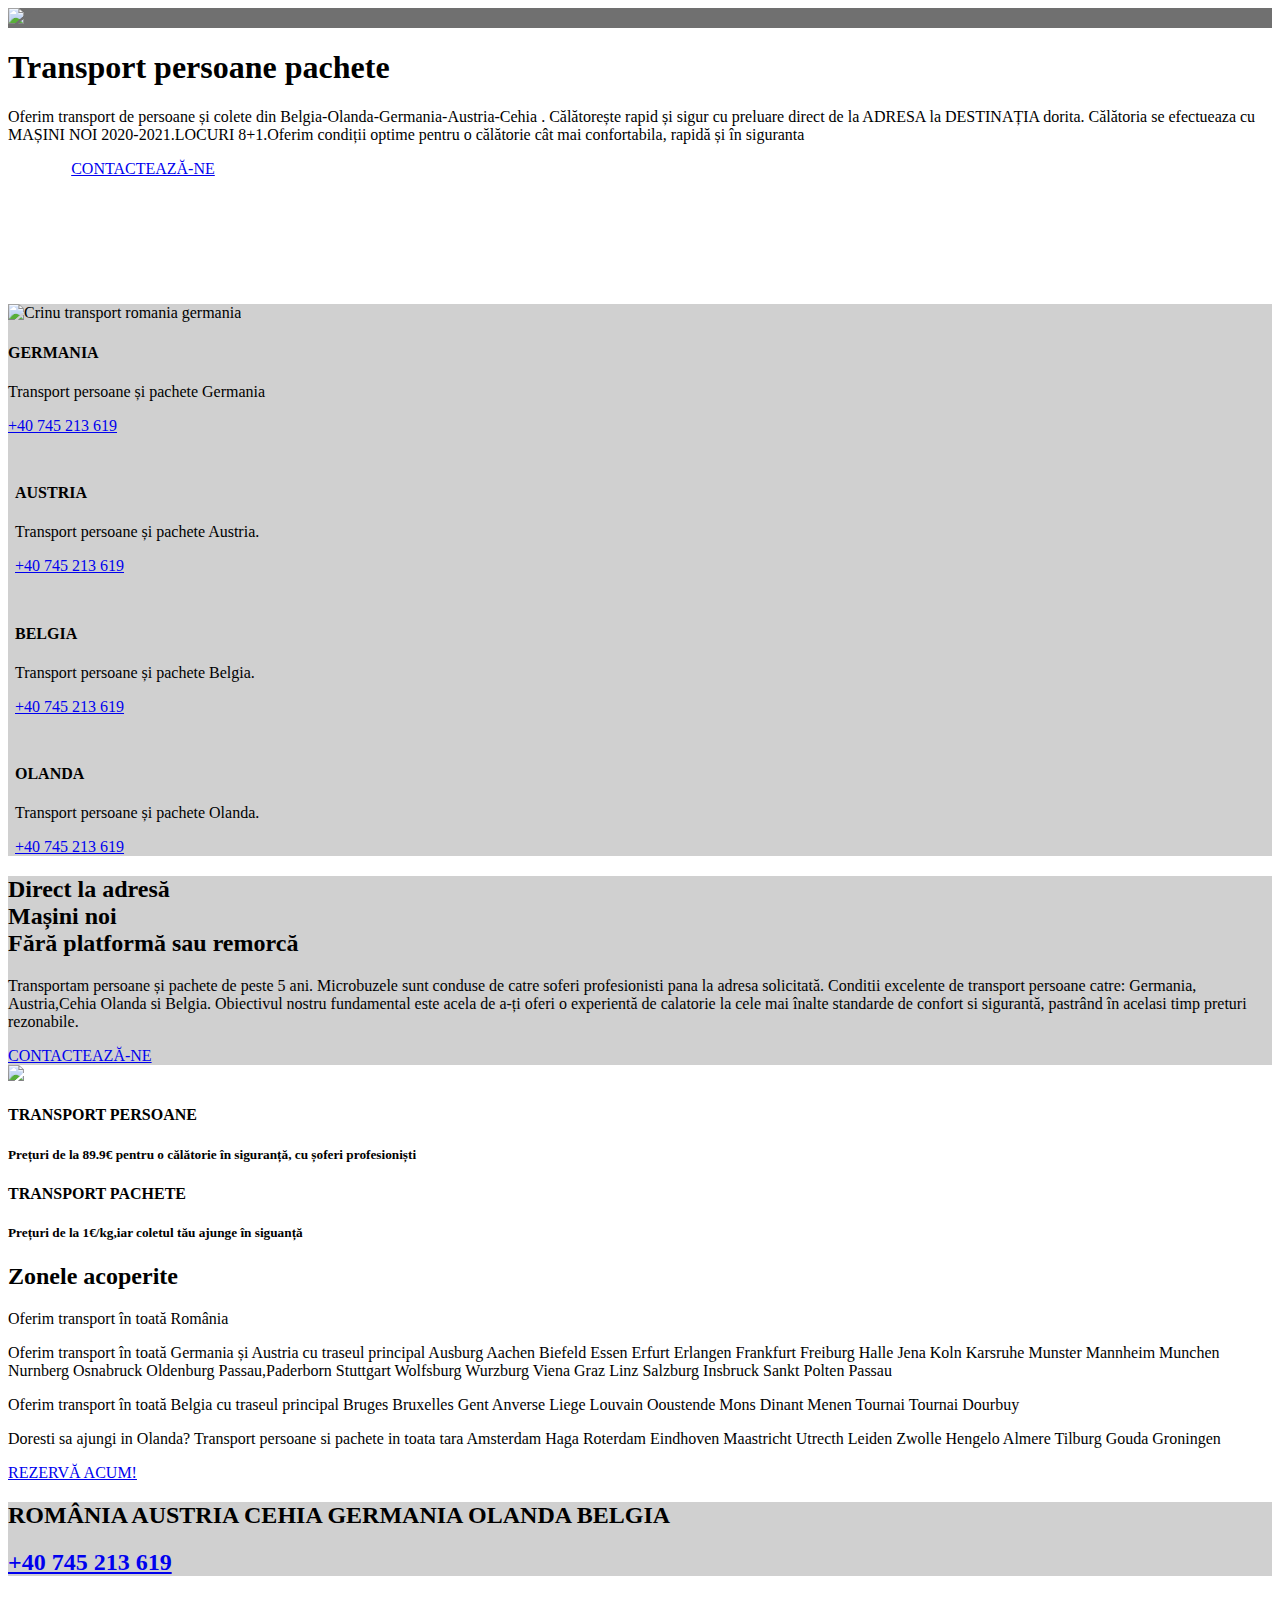
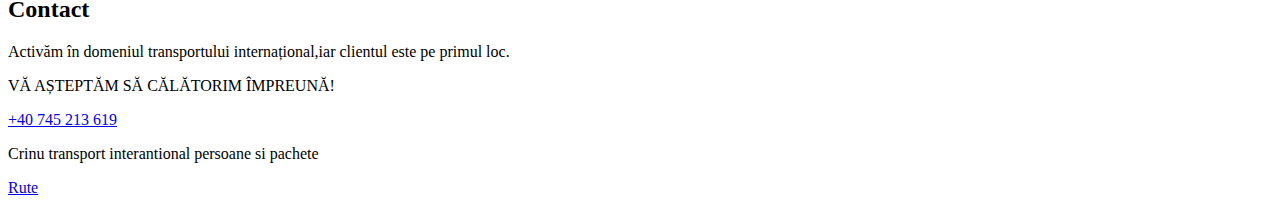
==== index.html @ 1fc1bb01 "COMMIT" ====
<!DOCTYPE html>
<html style="font-size: 16px;">
  <head>
    <meta name="viewport" content="width=device-width, initial-scale=1.0">
    <meta charset="utf-8">
 <!-- SEO Meta Tags -->
    <meta name="description" content="Crinu transport persoane si pachete ">
    <meta name="application-name" content="Crinu transport">
    <meta name="keywords" content="Crinu transport,transport persoane pachete,transport persoane,transport romania germania,transport pachete germania,transport persoane olanda,transport persoane belgia,transport de la adresa la adresa,transport romania olanda,transport romania belgia"> 
    <meta name="creator" content="Crinu transport"

    <!-- OG Meta Tags to improve the way the post looks when you share the page on LinkedIn, Facebook, Google+ -->
	<meta property="og:site_name" content="https://crinutransportpersoane.com/"/> <!-- website name -->
	<meta property="og:site" content="https://crinutransportpersoane.com/" /> <!-- website link -->
	<meta property="og:title" content="Crinu transport persoane si pachete"/> <!-- title shown in the actual shared post -->
	<meta property="og:description" content="Crinu transport persoane si pachete" /> <!-- description shown in the actual shared post -->
	<meta property="og:image" content="" /> <!-- image link, make sure it's jpg -->
	<meta property="og:url" content="https://crinutransportpersoane.com/" /> <!-- where do you want your post to link to -->

    <!-- Website Title -->
    <title>Crinu transport persoane și colete </title>
    <link rel="stylesheet" href="nicepage.css" media="screen">
<link rel="stylesheet" href="Page-2.css" media="screen">
    <script class="u-script" type="text/javascript" src="jquery.js" defer=""></script>
    <script class="u-script" type="text/javascript" src="nicepage.js" defer=""></script>
    <meta name="generator" content="Nicepage 3.11.0, nicepage.com">
    
    <link id="u-theme-google-font" rel="stylesheet" href="https://fonts.googleapis.com/css?family=Roboto:100,100i,300,300i,400,400i,500,500i,700,700i,900,900i|Open+Sans:300,300i,400,400i,600,600i,700,700i,800,800i">
    <link id="u-page-google-font" rel="stylesheet" href="https://fonts.googleapis.com/css?family=Montserrat:100,100i,200,200i,300,300i,400,400i,500,500i,600,600i,700,700i,800,800i,900,900i|Roboto+Condensed:300,300i,400,400i,700,700i"> 
    <script type="application/ld+json">{
		"@context": "http://schema.org",
		"@type": "Organization",
		"name": "",
		"url": "index.html",
		"logo": "images/default-logo.png"
}</script>
    <meta property="og:title" content="Page 2">
    <meta property="og:type" content="website">
    <meta name="theme-color" content="#478ac9">
    <link rel="canonical" href="index.html">
    <meta property="og:url" content="index.html">
  </head>
  <body data-home-page="index.html" data-home-page-title="Page 2" class="u-body">
    <header style="background-color:#707070" class="u-clearfix u-header u-header" id="sec-8a18"><div class="u-clearfix u-sheet u-valign-middle u-sheet-1">
          <img src="images/Logo Crinu transport.png" class="u-logo-image u-logo-image-1">
      </div></header>
    <section id="carousel_1cd7" class="u-carousel u-slide u-block-7fbd-1" data-u-ride="carousel">
        <div heigth="" class="u-active u-align-left u-carousel-item u-clearfix u-image u-shading u-section-1-1">
          <div style="margin-bottom: 10%;" class="u-clearfix u-sheet u-sheet-1">
            <h1  class="u-custom-font u-font-montserrat  u-text-1" data-animation-name="fadeIn" data-animation-duration="1000" data-animation-delay="0" data-animation-direction="">Transport persoane  pachete</h1>
            <p class="u-large-text u-text u-text-variant u-text-2" data-animation-name="fadeIn" data-animation-duration="1000" data-animation-delay="0" data-animation-direction="">Oferim transport de persoane și colete din Belgia-Olanda-Germania-Austria-Cehia
              . Călătorește rapid și sigur cu preluare direct de la ADRESA la DESTINAȚIA dorita.
              Călătoria se efectueaza cu MAȘINI NOI 2020-2021.LOCURI 8+1.Oferim condiții optime pentru o călătorie cât mai confortabila, rapidă și în siguranta </p>
              <a style="margin-left: 5%;" href="href=tel:+40745213619" class="u-btn u-button-style u-white u-btn-2">CONTACTEAZĂ-NE </a>
          </div>
        </div>
    </section>
    <section style="background-color:	#D0D0D0;" class="u-clearfix u-grey-5 u-section-2" id="sec-35d9">
      <div class="u-expanded-width u-palette-3-base u-shape u-shape-rectangle u-shape-1"></div>
      <div class="u-list u-repeater u-list-1">
        <div class="u-align-center u-container-style u-grey-60 u-list-item u-repeater-item u-list-item-1">
          <div style="margin-top:10px;" class="u-container-layout u-similar-container u-container-layout-1">
            <img src="images/Crinu transport germania.png" alt="Crinu transport romania germania" class="u-expanded-width u-image u-image-default u-image-1" data-image-width="626" data-image-height="417">
            <h4 class="u-text u-text-1">GERMANIA</h4>
            <p class="u-text u-text-2">Transport persoane și pachete Germania</p>
            <a href="tel:+40745213619" class="u-active-none u-border-2 u-border-active-grey-15 u-border-hover-grey-15 u-border-white u-btn u-btn-rectangle u-button-style u-hover-none u-none u-text-body-alt-color u-text-hover-grey-25 u-btn-1">+40 745 213 619</a>
          </div>
        </div>
        <div style="margin-left:7px;margin-top:10px;" class="u-align-center u-container-style u-custom-background u-grey-70 u-list-item u-repeater-item u-video-cover">
          <div class="u-container-layout u-similar-container u-container-layout-2">
            <img src="images/Crinu transport austria.jpg" alt="" class="u-expanded-width u-image u-image-default u-image-2" data-image-width="1980" data-image-height="1320">
            <h4 class="u-text u-text-3">AUSTRIA</h4>
            <p class="u-text u-text-4">Transport persoane și pachete Austria.</p>
            <a href="tel:+40745213619" class="u-active-none u-border-2 u-border-active-grey-15 u-border-hover-grey-15 u-border-white u-btn u-btn-rectangle u-button-style u-hover-none u-none u-text-body-alt-color u-text-hover-grey-25 u-btn-1">+40 745 213 619</a>
          </div>
        </div>
        <div style="margin-left:7px;margin-top:10px;" class="u-align-center u-container-style u-custom-background u-grey-75 u-list-item u-repeater-item u-video-cover">
          <div class="u-container-layout u-similar-container u-container-layout-3">
            <img src="images/Crinu transport Belgia.png" alt="" class="u-expanded-width u-image u-image-default u-image-3" data-image-width="800" data-image-height="931">
            <h4 class="u-text u-text-5">BELGIA</h4>
            <p class="u-text u-text-6">Transport persoane și pachete Belgia.</p>
            <a href="tel:+40745213619" class="u-active-none u-border-2 u-border-active-grey-15 u-border-hover-grey-15 u-border-white u-btn u-btn-rectangle u-button-style u-hover-none u-none u-text-body-alt-color u-text-hover-grey-25 u-btn-1">+40 745 213 619</a>
          </div>
        </div>
        <div style="margin-left:7px;margin-top:10px;"  class="u-align-center u-container-style u-custom-background u-grey-80 u-list-item u-repeater-item u-video-cover">
          <div class="u-container-layout u-similar-container u-container-layout-4">
            <img src="images/Crinu transport olanda.webp" alt="" class="u-expanded-width u-image u-image-default u-image-4" data-image-width="626" data-image-height="417">
            <h4 class="u-text u-text-7">OLANDA</h4>
            <p class="u-text u-text-8">Transport persoane și pachete Olanda.</p>
            <a href="tel:+40745213619" class="u-active-none u-border-2 u-border-active-grey-15 u-border-hover-grey-15 u-border-white u-btn u-btn-rectangle u-button-style u-hover-none u-none u-text-body-alt-color u-text-hover-grey-25 u-btn-1">+40 745 213 619</a>
          </div>
        </div>
      </div>
     
    </section>
    <section style="background-color:	#D0D0D0;" class="u-clearfix u-section-5" id="carousel_90e3">
      <div class="u-clearfix u-sheet u-valign-middle u-sheet-1">
        <div class="u-clearfix u-expanded-width u-layout-wrap u-layout-wrap-1">
          <div class="u-layout">
            <div class="u-layout-row">
              <div class="u-align-left u-container-style u-image u-layout-cell u-size-30 u-image-1" data-image-width="1980" data-image-height="1320">
               
              </div>
              <div class="u-container-style u-layout-cell u-size-30 u-layout-cell-2">
                <div class="u-container-layout u-container-layout-2">
                  <div class="u-align-left u-container-style u-expanded-width-sm u-expanded-width-xs u-group u-palette-3-base u-group-1">
                    <div class="u-container-layout u-valign-middle u-container-layout-3">
                      <h2 class="u-text u-text-2">Direct la adresă<br>Mașini noi<br>Fără platformă sau remorcă
                      </h2>
                    </div>
                  </div>
                  <p class="u-text u-text-3">Transportam persoane și pachete de peste 5 ani. Microbuzele sunt conduse de catre soferi profesionisti pana la adresa solicitată.
                    Conditii excelente de transport persoane catre: Germania, Austria,Cehia Olanda si Belgia. Obiectivul nostru fundamental este acela de a-ți oferi o experientă de calatorie la cele mai înalte standarde de confort si sigurantă, pastrând în acelasi timp preturi rezonabile.</p>
                    <a  href="href=tel:+40745213619" class="u-btn u-button-style u-white u-btn-2">CONTACTEAZĂ-NE </a>
                </div>
              </div>
            </div>
          </div>
        </div>
      </div>
    </section>
    <section class="u-clearfix u-grey-90 u-section-6" id="carousel_5a9f">
      <div class="u-expanded-width u-palette-3-base u-shape u-shape-rectangle u-shape-1"></div>
      <img class="u-image u-image-1" src="images/Crinu-transport-persoane.jpg" data-image-width="1200" data-image-height="800">
      <div class="u-list u-repeater u-list-1">
        <div class="u-container-style u-list-item u-repeater-item u-white u-list-item-1">
          <div class="u-container-layout u-similar-container u-valign-middle u-container-layout-1">
            <h4 style="font-weight: bold;" class="u-text u-text-1">TRANSPORT PERSOANE</h4>
            <h5 class="u-text u-text-2"> Prețuri de la 89.9€ pentru o călătorie în siguranță, cu șoferi profesioniști
            </h5>
          </div>
        </div>
        <div class="u-container-style u-list-item u-repeater-item u-white u-list-item-2">
          <div class="u-container-layout u-similar-container u-valign-middle u-container-layout-2">
            <h4 style="font-weight: bold;" class="u-text u-text-3">TRANSPORT PACHETE</h4>
            <h5 class="u-text u-text-4">Prețuri de la 1€/kg,iar coletul tău ajunge în siguanță</h5>
          </div>
        </div>
      </div>
    </section>
    <section class="u-clearfix u-image u-shading u-section-4" id="carousel_4bb1" data-image-width="1980" data-image-height="901">
      <div class="u-clearfix u-sheet u-valign-middle u-sheet-1">
        <div class="u-clearfix u-expanded-width u-layout-wrap u-layout-wrap-1">
          <div class="u-gutter-0 u-layout">
            <div class="u-layout-row">
              <div class="u-align-left u-container-style u-layout-cell u-size-30-lg u-size-30-xl u-size-31-md u-size-31-sm u-size-31-xs u-layout-cell-1">
                <div class="u-container-layout u-container-layout-1">
                  <h2 class="u-text u-text-1">Zonele acoperite
                  </h2>
                </div>
              </div>
              <div class="u-container-style u-layout-cell u-size-29-md u-size-29-sm u-size-29-xs u-size-30-lg u-size-30-xl u-layout-cell-2">
                <div class="u-container-layout u-container-layout-2">
                  <p class="u-text u-text-2">Oferim transport în toată România</p>
                  <p></p>
                  <p class="u-text u-text-2">Oferim transport în toată Germania și Austria cu traseul principal Ausburg
                    Aachen
                    Biefeld
                    Essen
                    Erfurt
                    Erlangen
                    Frankfurt
                    Freiburg
                    Halle
                    Jena
                    Koln
                    Karsruhe
                    Munster
                    Mannheim
                    Munchen
                    Nurnberg
                    Osnabruck
                    Oldenburg
                    Passau,Paderborn
                    Stuttgart
                    Wolfsburg
                    Wurzburg
                    Viena
                    Graz
                    Linz
                    Salzburg
                    Insbruck
                    Sankt Polten
                    Passau</p>
                  </p>
                  <p></p>
                  <p class="u-text u-text-2">
                    
                    Oferim transport în toată Belgia cu traseul principal Bruges
                    Bruxelles
                    Gent
                    Anverse
                    Liege
                    Louvain
                    Ooustende
                    Mons
                    Dinant
                    Menen
                    Tournai
                    Tournai
                    Dourbuy</p>
                    <p></p>
                    <p class="u-text u-text-2">  
                      Doresti sa ajungi in Olanda? Transport persoane si pachete in toata tara Amsterdam
                      Haga
                      Roterdam
                      Eindhoven
                      Maastricht
                      Utrecth
                      Leiden
                      Zwolle
                      Hengelo
                      Almere
                      Tilburg
                      Gouda
                      Groningen</p>
                  <a href="href=tel:+40745213619" class="u-btn u-button-style u-white u-btn-2">REZERVĂ ACUM!</a>
                </div>
              </div>
            </div>
          </div>
        </div>
      </div>
    </section>
    <section style="background-color:	#D0D0D0;" class="u-clearfix u-section-7" id="sec-4b32">
      <div class="u-clearfix u-sheet u-valign-middle u-sheet-1">
        <div class="u-clearfix u-expanded-width u-gutter-20 u-layout-wrap u-layout-wrap-1">
          <div class="u-layout">
            <div class="u-layout-row">
              <div class="u-size-36 u-size-60-md">
                <div class="u-layout-col">
                  <div class="u-size-20">
                    <div class="u-layout-row">
                      <div class="u-align-right u-container-style u-layout-cell u-size-30 u-layout-cell-2">
                        <div class="u-container-layout u-valign-middle u-container-layout-2">
                          <h2 class="u-text u-text-2">ROMÂNIA AUSTRIA CEHIA GERMANIA OLANDA BELGIA<h2>
                          <a href="href=tel:+40745213619" class="u-active-palette-3-base u-align-right u-black u-btn u-btn-rectangle u-button-style u-custom-font u-font-roboto-condensed u-hover-palette-3-base u-radius-0 u-text-active-white u-text-hover-white u-text-palette-5-light-2 u-btn-1">+40 745 213 619</a>
                        </div>
                      </div>
                    </div>
                  </div>
  
                </div>
              </div>
              <div class="u-size-24 u-size-60-md">
                <div class="u-layout-col">
                  <div class="u-container-style u-layout-cell u-shape-rectangle u-size-60 u-layout-cell-4">
                    <div class="u-container-layout u-valign-middle-md u-valign-middle-sm u-container-layout-4">
                      <div class="u-absolute-hcenter-lg u-expanded-height-lg u-palette-3-base u-shape u-shape-rectangle u-shape-1"></div>
                      <div class="u-expanded-width u-image u-image-circle u-image-3" data-image-width="626" data-image-height="626"></div>
                    </div>
                  </div>
                </div>
              </div>
            </div>
          </div>
        </div>
      </div>
    </section>
    <section class="u-clearfix u-image u-shading u-section-8" id="carousel_87fe" data-image-width="1980" data-image-height="1320">
      <div class="u-clearfix u-sheet u-valign-middle u-sheet-1">
        <div class="u-clearfix u-expanded-width u-gutter-0 u-layout-wrap u-layout-wrap-1">
          <div class="u-layout">
            <div class="u-layout-row">
              <div class="u-container-style u-layout-cell u-left-cell u-size-30 u-layout-cell-1">
                <div class="u-container-layout u-valign-middle u-container-layout-1">
                  <h2 class="u-text u-text-body-alt-color u-text-1">Contact</h2>
                  <p class="u-custom-font u-heading-font u-text u-text-body-alt-color u-text-2">Activăm în domeniul transportului internațional,iar clientul este pe primul loc.
                    
                   </p>
                  </p>
                  <p class="u-custom-font u-heading-font u-text u-text-body-alt-color u-text-2">
                  VĂ AȘTEPTĂM SĂ CĂLĂTORIM ÎMPREUNĂ!</p>
                  </p>
                  <a href="href=tel:+40745213619" class="u-border-2 u-border-white u-btn u-btn-rectangle u-button-style u-none u-btn-2" target="_blank">+40 745 213 619</a>
                </div>
              </div>
            </div>
          </div>
        </div>
      </div>
    </section>
    
    
    <footer class="u-align-center u-clearfix u-footer u-grey-80 u-footer" id="sec-cd0f"><div class="u-clearfix u-sheet u-sheet-1">
        <p class="u-small-text u-text u-text-variant u-text-1">Crinu transport interantional persoane si pachete</p>
        <p class="u-small-text u-text u-text-variant u-text-1"><a href="rute.html">Rute</a></p>
      </div></footer>
  </body>
        <!-- GetButton.io widget -->
<script type="text/javascript">
    (function () {
        var options = {
            facebook: "101837268007174", // Facebook page ID
            call_to_action: "Rezervă!", // Call to action
            position: "right", // Position may be 'right' or 'left'
        };
        var proto = document.location.protocol, host = "getbutton.io", url = proto + "//static." + host;
        var s = document.createElement('script'); s.type = 'text/javascript'; s.async = true; s.src = url + '/widget-send-button/js/init.js';
        s.onload = function () { WhWidgetSendButton.init(host, proto, options); };
        var x = document.getElementsByTagName('script')[0]; x.parentNode.insertBefore(s, x);
    })();
</script>
<!-- GetButton.io widget -->
<script type="text/javascript">
    (function () {
        var options = {
            whatsapp: "+40745213619", // WhatsApp number
            call_to_action: "Mesaj!", // Call to action
            position: "left", // Position may be 'right' or 'left'
        };
        var proto = document.location.protocol, host = "getbutton.io", url = proto + "//static." + host;
        var s = document.createElement('script'); s.type = 'text/javascript'; s.async = true; s.src = url + '/widget-send-button/js/init.js';
        s.onload = function () { WhWidgetSendButton.init(host, proto, options); };
        var x = document.getElementsByTagName('script')[0]; x.parentNode.insertBefore(s, x);
    })();
</script>
<!-- /GetButton.io widget -->
<!-- /GetButton.io widget -->
</html>
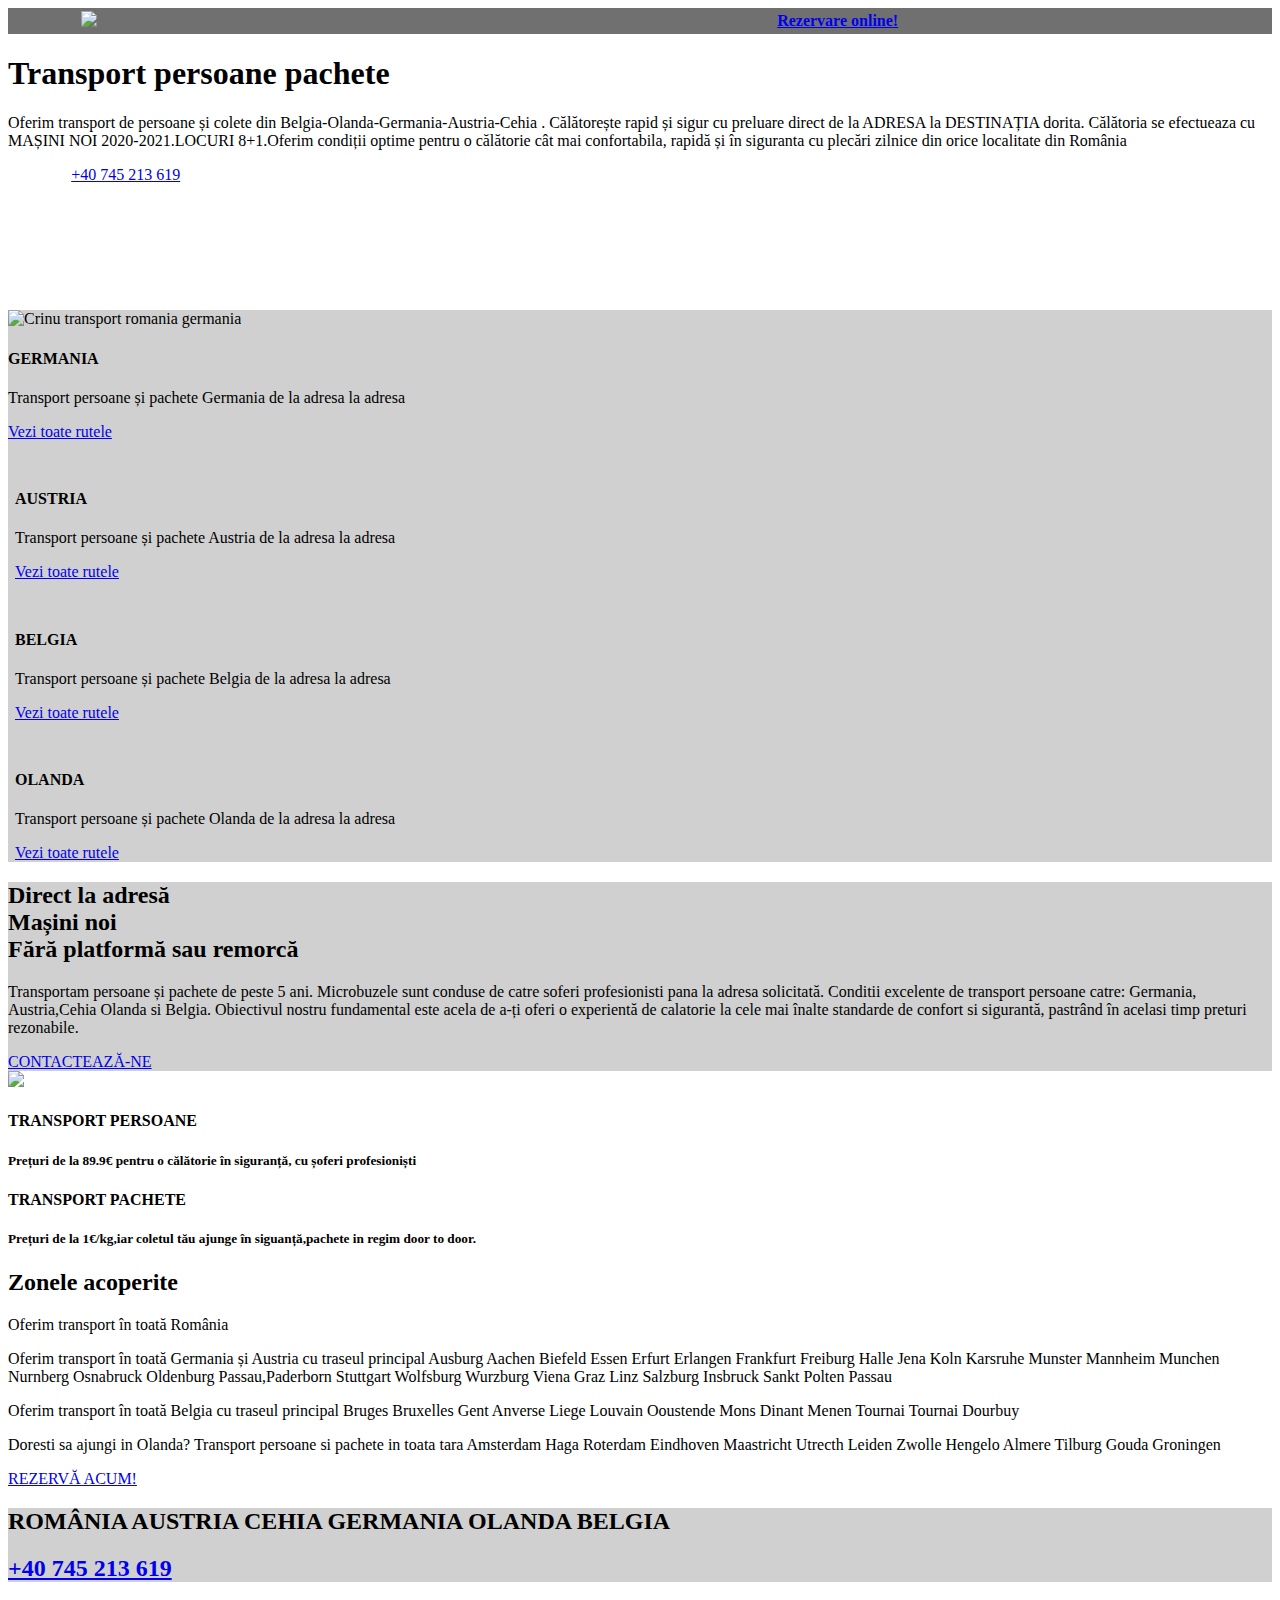
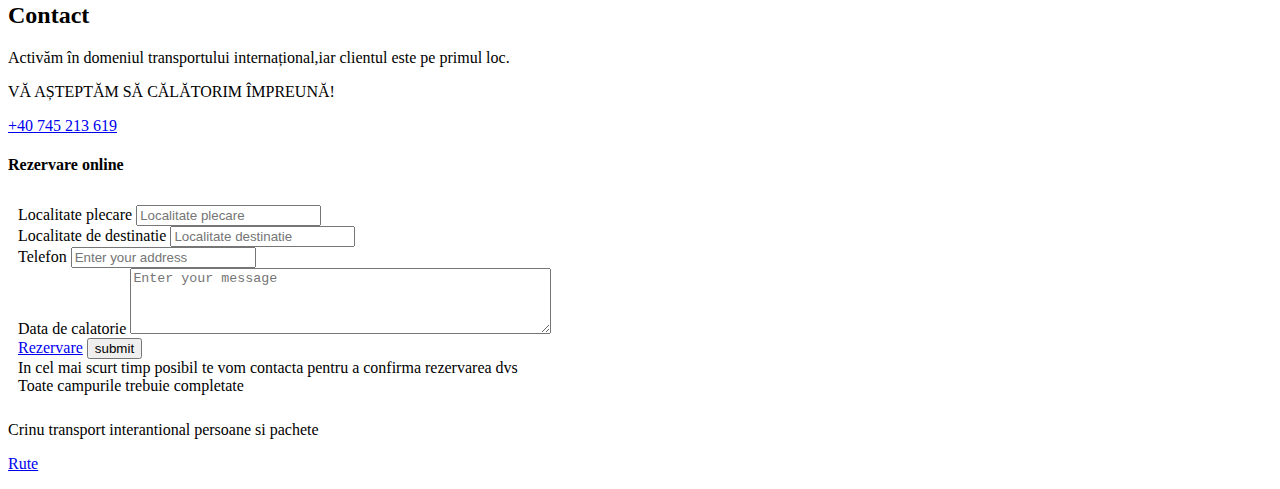
==== commit bbe14ccb: "hello" ====
--- a/index.html
+++ b/index.html
@@ -10,15 +10,15 @@
     <meta name="creator" content="Crinu transport"
 
     <!-- OG Meta Tags to improve the way the post looks when you share the page on LinkedIn, Facebook, Google+ -->
-	<meta property="og:site_name" content="https://crinutransportpersoane.com/"/> <!-- website name -->
-	<meta property="og:site" content="https://crinutransportpersoane.com/" /> <!-- website link -->
+	<meta property="og:site_name" content="https://crinutransport.com/"/> <!-- website name -->
+	<meta property="og:site" content="https://crinutransport.com/" /> <!-- website link -->
 	<meta property="og:title" content="Crinu transport persoane si pachete"/> <!-- title shown in the actual shared post -->
 	<meta property="og:description" content="Crinu transport persoane si pachete" /> <!-- description shown in the actual shared post -->
 	<meta property="og:image" content="" /> <!-- image link, make sure it's jpg -->
-	<meta property="og:url" content="https://crinutransportpersoane.com/" /> <!-- where do you want your post to link to -->
+	<meta property="og:url" content="https://crinutransport.com/" /> <!-- where do you want your post to link to -->
 
     <!-- Website Title -->
-    <title>Crinu transport persoane și colete </title>
+    <title>Crinu transport persoane și colete de la adresa la adresa </title>
     <link rel="stylesheet" href="nicepage.css" media="screen">
 <link rel="stylesheet" href="Page-2.css" media="screen">
     <script class="u-script" type="text/javascript" src="jquery.js" defer=""></script>
@@ -34,24 +34,29 @@
 		"url": "index.html",
 		"logo": "images/default-logo.png"
 }</script>
-    <meta property="og:title" content="Page 2">
     <meta property="og:type" content="website">
     <meta name="theme-color" content="#478ac9">
     <link rel="canonical" href="index.html">
     <meta property="og:url" content="index.html">
   </head>
   <body data-home-page="index.html" data-home-page-title="Page 2" class="u-body">
-    <header style="background-color:#707070" class="u-clearfix u-header u-header" id="sec-8a18"><div class="u-clearfix u-sheet u-valign-middle u-sheet-1">
-          <img src="images/Logo Crinu transport.png" class="u-logo-image u-logo-image-1">
-      </div></header>
+    <header style="background-color:#707070" class="u-clearfix u-header u-header" id="sec-8a18">
+     <table style="width:100%">
+  <tr>
+    <th><img src="images/Logo Crinu transport.png" class="u-logo-image u-logo-image-1"></th>
+    <th ></th>
+    <th><a  style="margin-left:20%;" href="index.html#online" class="u-btn u-button-style u-white u-btn-2">Rezervare online!</a></th>
+  </tr>
+</table>
+    </header>
     <section id="carousel_1cd7" class="u-carousel u-slide u-block-7fbd-1" data-u-ride="carousel">
         <div heigth="" class="u-active u-align-left u-carousel-item u-clearfix u-image u-shading u-section-1-1">
           <div style="margin-bottom: 10%;" class="u-clearfix u-sheet u-sheet-1">
             <h1  class="u-custom-font u-font-montserrat  u-text-1" data-animation-name="fadeIn" data-animation-duration="1000" data-animation-delay="0" data-animation-direction="">Transport persoane  pachete</h1>
             <p class="u-large-text u-text u-text-variant u-text-2" data-animation-name="fadeIn" data-animation-duration="1000" data-animation-delay="0" data-animation-direction="">Oferim transport de persoane și colete din Belgia-Olanda-Germania-Austria-Cehia
               . Călătorește rapid și sigur cu preluare direct de la ADRESA la DESTINAȚIA dorita.
-              Călătoria se efectueaza cu MAȘINI NOI 2020-2021.LOCURI 8+1.Oferim condiții optime pentru o călătorie cât mai confortabila, rapidă și în siguranta </p>
-              <a style="margin-left: 5%;" href="href=tel:+40745213619" class="u-btn u-button-style u-white u-btn-2">CONTACTEAZĂ-NE </a>
+              Călătoria se efectueaza cu MAȘINI NOI 2020-2021.LOCURI 8+1.Oferim condiții optime pentru o călătorie cât mai confortabila, rapidă și în siguranta cu plecări zilnice din orice localitate din România </p>
+              <a style="margin-left: 5%;" href="tel:+40745213619" class="u-btn u-button-style u-white u-btn-2">+40 745 213 619</a>
           </div>
         </div>
     </section>
@@ -62,32 +67,32 @@
           <div style="margin-top:10px;" class="u-container-layout u-similar-container u-container-layout-1">
             <img src="images/Crinu transport germania.png" alt="Crinu transport romania germania" class="u-expanded-width u-image u-image-default u-image-1" data-image-width="626" data-image-height="417">
             <h4 class="u-text u-text-1">GERMANIA</h4>
-            <p class="u-text u-text-2">Transport persoane și pachete Germania</p>
-            <a href="tel:+40745213619" class="u-active-none u-border-2 u-border-active-grey-15 u-border-hover-grey-15 u-border-white u-btn u-btn-rectangle u-button-style u-hover-none u-none u-text-body-alt-color u-text-hover-grey-25 u-btn-1">+40 745 213 619</a>
+            <p class="u-text u-text-2">Transport persoane și pachete Germania de la adresa la adresa</p>
+            <a href="rute.html#germania" class="u-active-none u-border-2 u-border-active-grey-15 u-border-hover-grey-15 u-border-white u-btn u-btn-rectangle u-button-style u-hover-none u-none u-text-body-alt-color u-text-hover-grey-25 u-btn-1">Vezi toate rutele</a>
           </div>
         </div>
         <div style="margin-left:7px;margin-top:10px;" class="u-align-center u-container-style u-custom-background u-grey-70 u-list-item u-repeater-item u-video-cover">
           <div class="u-container-layout u-similar-container u-container-layout-2">
             <img src="images/Crinu transport austria.jpg" alt="" class="u-expanded-width u-image u-image-default u-image-2" data-image-width="1980" data-image-height="1320">
             <h4 class="u-text u-text-3">AUSTRIA</h4>
-            <p class="u-text u-text-4">Transport persoane și pachete Austria.</p>
-            <a href="tel:+40745213619" class="u-active-none u-border-2 u-border-active-grey-15 u-border-hover-grey-15 u-border-white u-btn u-btn-rectangle u-button-style u-hover-none u-none u-text-body-alt-color u-text-hover-grey-25 u-btn-1">+40 745 213 619</a>
+            <p class="u-text u-text-4">Transport persoane și pachete Austria de la adresa la adresa</p>
+            <a href="rute.html#austria" class="u-active-none u-border-2 u-border-active-grey-15 u-border-hover-grey-15 u-border-white u-btn u-btn-rectangle u-button-style u-hover-none u-none u-text-body-alt-color u-text-hover-grey-25 u-btn-1">Vezi toate rutele</a>
           </div>
         </div>
         <div style="margin-left:7px;margin-top:10px;" class="u-align-center u-container-style u-custom-background u-grey-75 u-list-item u-repeater-item u-video-cover">
           <div class="u-container-layout u-similar-container u-container-layout-3">
             <img src="images/Crinu transport Belgia.png" alt="" class="u-expanded-width u-image u-image-default u-image-3" data-image-width="800" data-image-height="931">
             <h4 class="u-text u-text-5">BELGIA</h4>
-            <p class="u-text u-text-6">Transport persoane și pachete Belgia.</p>
-            <a href="tel:+40745213619" class="u-active-none u-border-2 u-border-active-grey-15 u-border-hover-grey-15 u-border-white u-btn u-btn-rectangle u-button-style u-hover-none u-none u-text-body-alt-color u-text-hover-grey-25 u-btn-1">+40 745 213 619</a>
+            <p class="u-text u-text-6">Transport persoane și pachete Belgia de la adresa la adresa</p>
+             <a href="rute.html#belgia" class="u-active-none u-border-2 u-border-active-grey-15 u-border-hover-grey-15 u-border-white u-btn u-btn-rectangle u-button-style u-hover-none u-none u-text-body-alt-color u-text-hover-grey-25 u-btn-1">Vezi toate rutele</a>
           </div>
         </div>
         <div style="margin-left:7px;margin-top:10px;"  class="u-align-center u-container-style u-custom-background u-grey-80 u-list-item u-repeater-item u-video-cover">
           <div class="u-container-layout u-similar-container u-container-layout-4">
             <img src="images/Crinu transport olanda.webp" alt="" class="u-expanded-width u-image u-image-default u-image-4" data-image-width="626" data-image-height="417">
             <h4 class="u-text u-text-7">OLANDA</h4>
-            <p class="u-text u-text-8">Transport persoane și pachete Olanda.</p>
-            <a href="tel:+40745213619" class="u-active-none u-border-2 u-border-active-grey-15 u-border-hover-grey-15 u-border-white u-btn u-btn-rectangle u-button-style u-hover-none u-none u-text-body-alt-color u-text-hover-grey-25 u-btn-1">+40 745 213 619</a>
+            <p class="u-text u-text-8">Transport persoane și pachete Olanda de la adresa la adresa</p>
+             <a href="rute.html#olanda" class="u-active-none u-border-2 u-border-active-grey-15 u-border-hover-grey-15 u-border-white u-btn u-btn-rectangle u-button-style u-hover-none u-none u-text-body-alt-color u-text-hover-grey-25 u-btn-1">Vezi toate rutele</a>
           </div>
         </div>
       </div>
@@ -111,7 +116,7 @@
                   </div>
                   <p class="u-text u-text-3">Transportam persoane și pachete de peste 5 ani. Microbuzele sunt conduse de catre soferi profesionisti pana la adresa solicitată.
                     Conditii excelente de transport persoane catre: Germania, Austria,Cehia Olanda si Belgia. Obiectivul nostru fundamental este acela de a-ți oferi o experientă de calatorie la cele mai înalte standarde de confort si sigurantă, pastrând în acelasi timp preturi rezonabile.</p>
-                    <a  href="href=tel:+40745213619" class="u-btn u-button-style u-white u-btn-2">CONTACTEAZĂ-NE </a>
+                    <a  href="tel:+40745213619" class="u-btn u-button-style u-white u-btn-2">CONTACTEAZĂ-NE </a>
                 </div>
               </div>
             </div>
@@ -133,7 +138,7 @@
         <div class="u-container-style u-list-item u-repeater-item u-white u-list-item-2">
           <div class="u-container-layout u-similar-container u-valign-middle u-container-layout-2">
             <h4 style="font-weight: bold;" class="u-text u-text-3">TRANSPORT PACHETE</h4>
-            <h5 class="u-text u-text-4">Prețuri de la 1€/kg,iar coletul tău ajunge în siguanță</h5>
+            <h5 class="u-text u-text-4">Prețuri de la 1€/kg,iar coletul tău ajunge în siguanță,pachete in regim door to door.</h5>
           </div>
         </div>
       </div>
@@ -214,7 +219,7 @@
                       Tilburg
                       Gouda
                       Groningen</p>
-                  <a href="href=tel:+40745213619" class="u-btn u-button-style u-white u-btn-2">REZERVĂ ACUM!</a>
+                  <a href="tel:+40745213619" class="u-btn u-button-style u-white u-btn-2">REZERVĂ ACUM!</a>
                 </div>
               </div>
             </div>
@@ -234,7 +239,7 @@
                       <div class="u-align-right u-container-style u-layout-cell u-size-30 u-layout-cell-2">
                         <div class="u-container-layout u-valign-middle u-container-layout-2">
                           <h2 class="u-text u-text-2">ROMÂNIA AUSTRIA CEHIA GERMANIA OLANDA BELGIA<h2>
-                          <a href="href=tel:+40745213619" class="u-active-palette-3-base u-align-right u-black u-btn u-btn-rectangle u-button-style u-custom-font u-font-roboto-condensed u-hover-palette-3-base u-radius-0 u-text-active-white u-text-hover-white u-text-palette-5-light-2 u-btn-1">+40 745 213 619</a>
+                          <a href="tel:+40745213619" class="u-active-palette-3-base u-align-right u-black u-btn u-btn-rectangle u-button-style u-custom-font u-font-roboto-condensed u-hover-palette-3-base u-radius-0 u-text-active-white u-text-hover-white u-text-palette-5-light-2 u-btn-1">+40 745 213 619</a>
                         </div>
                       </div>
                     </div>
@@ -272,13 +277,46 @@
                   <p class="u-custom-font u-heading-font u-text u-text-body-alt-color u-text-2">
                   VĂ AȘTEPTĂM SĂ CĂLĂTORIM ÎMPREUNĂ!</p>
                   </p>
-                  <a href="href=tel:+40745213619" class="u-border-2 u-border-white u-btn u-btn-rectangle u-button-style u-none u-btn-2" target="_blank">+40 745 213 619</a>
+                  <a href="tel:+40745213619" class="u-border-2 u-border-white u-btn u-btn-rectangle u-button-style u-none u-btn-2" target="_blank">+40 745 213 619</a>
+                </div>
+              </div>
+                <div class="u-container-style u-layout-cell u-right-cell u-size-30 u-layout-cell-2">
+                <div id="online" class="u-container-layout u-valign-middle u-container-layout-2">
+                  <h4 class="u-text u-text-body-alt-color u-text-1">Rezervare online</h4>
+                  <div class="u-form u-form-1">
+                    <form action="https://formspree.io/f/xwkapell" method="POST" class="u-clearfix u-form-spacing-30 u-form-vertical u-inner-form" style="padding: 10px" source="custom" name="form">
+                      <div class="u-form-email u-form-group u-form-partition-factor-2">
+                        <label for="email-319a" class="u-label u-text-body-alt-color u-label-1">Localitate plecare</label>
+                        <input type="email" placeholder="Localitate plecare" id="email-319a" name="plecare" class="u-input u-input-rectangle u-white" required="">
+                      </div>
+                      <div class="u-form-group u-form-name u-form-partition-factor-2">
+                        <label for="name-319a" class="u-label u-text-body-alt-color u-label-2">Localitate de destinatie</label>
+                        <input type="text" placeholder="Localitate destinatie" id="name-319a" name="destinatie" class="u-input u-input-rectangle u-white" required="">
+                      </div>
+                      <div class="u-form-address u-form-group u-form-group-3">
+                        <label for="address-452f" class="u-label u-text-body-alt-color u-label-3">Telefon</label>
+                        <input type="text" placeholder="Enter your address" id="address-452f" name="telefon" class="u-input u-input-rectangle u-white" required="">
+                      </div>
+                      <div class="u-form-group u-form-message">
+                        <label for="message-319a" class="u-label u-text-body-alt-color u-label-4">Data de calatorie</label>
+                        <textarea placeholder="Enter your message" rows="4" cols="50" id="message-319a" name="data" class="u-input u-input-rectangle u-white" required=""></textarea>
+                      </div>
+                      <div class="u-align-left u-form-group u-form-submit">
+                        <a href="#" class="u-btn u-btn-submit u-button-style u-white u-btn-3">Rezervare</a>
+                        <input type="submit" value="submit" class="u-form-control-hidden">
+                      </div>
+                      <div class="u-form-send-message u-form-send-success"> In cel mai scurt timp posibil te vom contacta pentru a confirma rezervarea dvs </div>
+                      <div class="u-form-send-error u-form-send-message"> Toate campurile trebuie completate </div>
+                      <input type="hidden" value="" name="recaptchaResponse">
+                    </form>
+                  </div>
                 </div>
               </div>
             </div>
           </div>
         </div>
       </div>
+      
     </section>
     
     
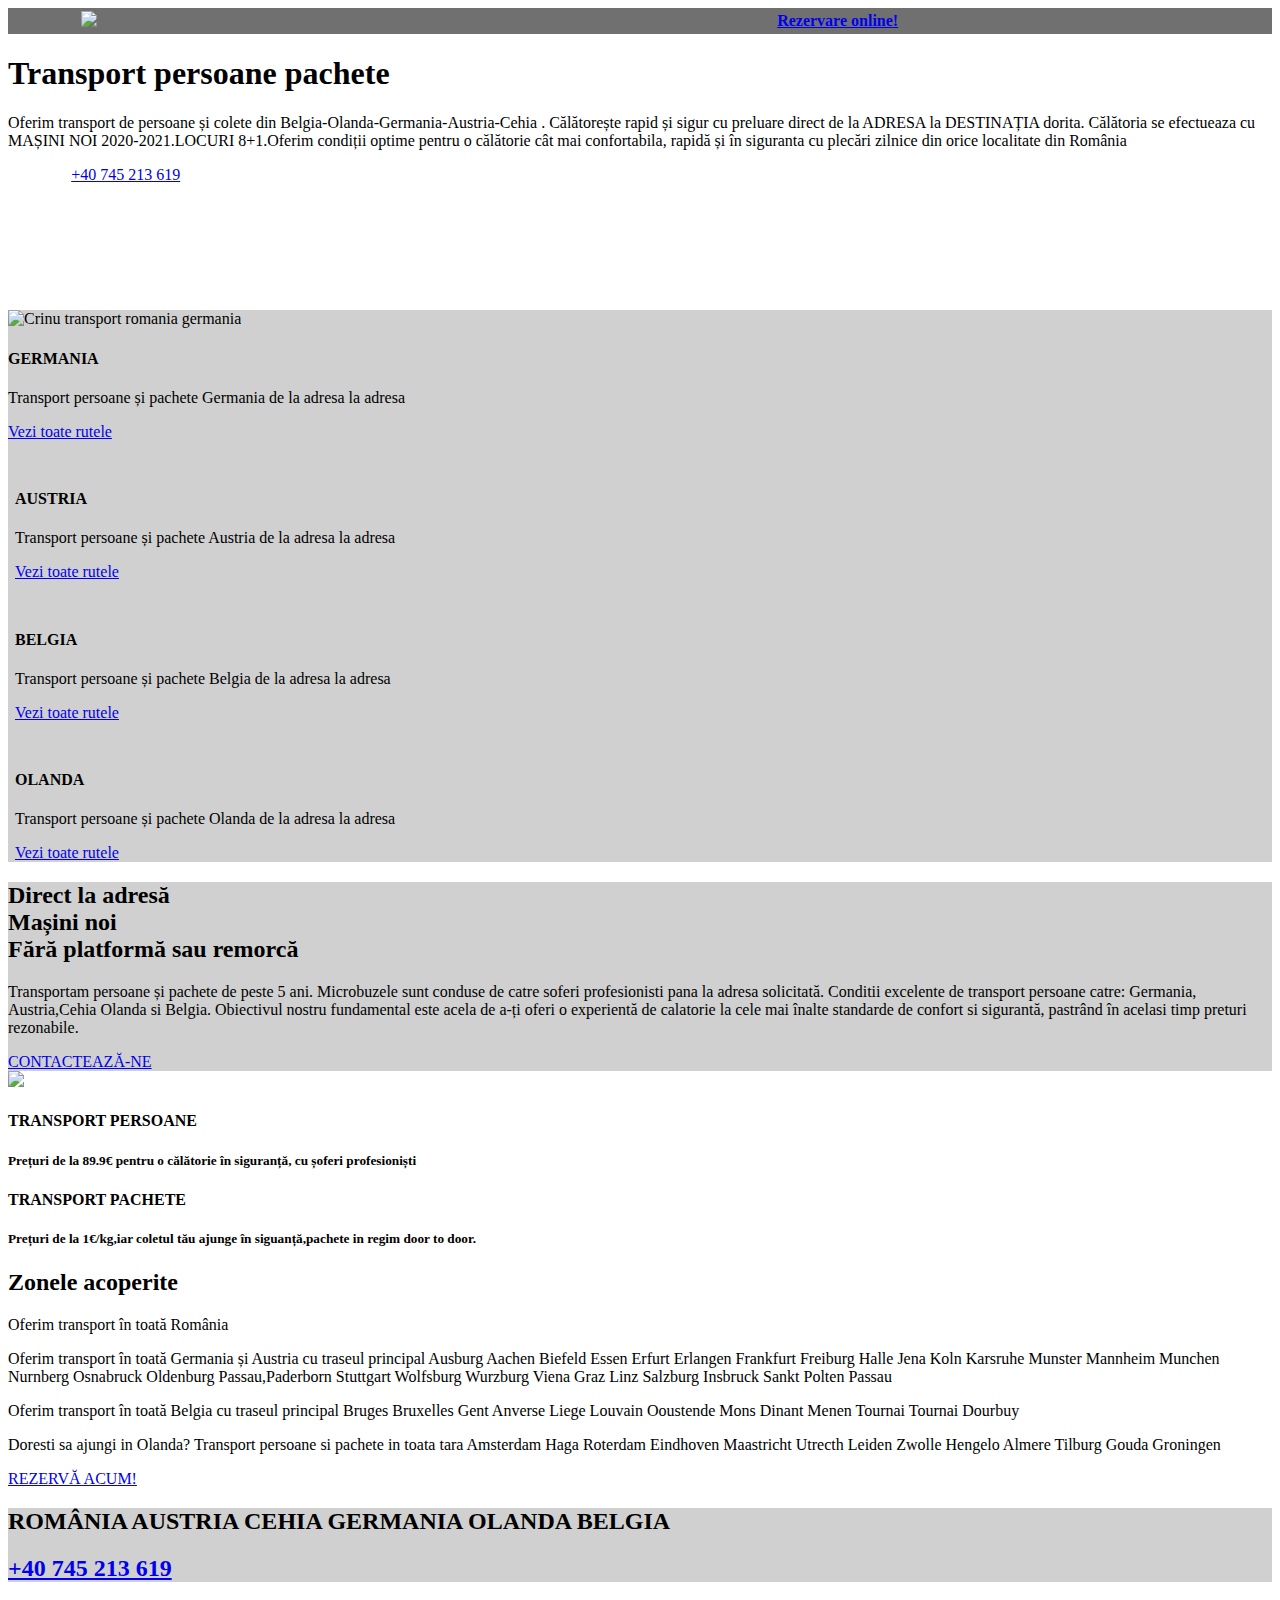
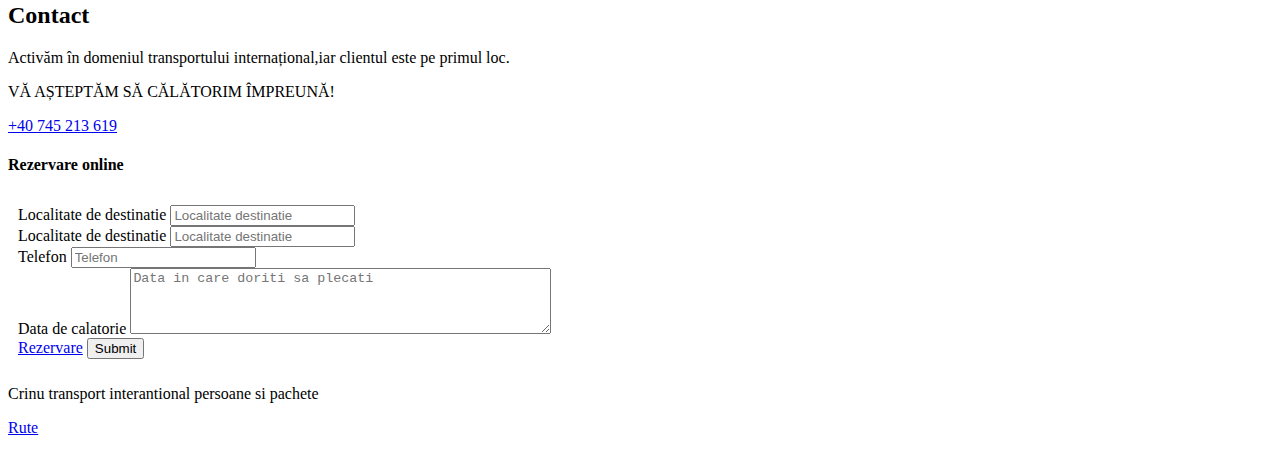
==== commit c165f98d: "submit" ====
--- a/index.html
+++ b/index.html
@@ -285,29 +285,26 @@
                   <h4 class="u-text u-text-body-alt-color u-text-1">Rezervare online</h4>
                   <div class="u-form u-form-1">
                     <form action="https://formspree.io/f/xwkapell" method="POST" class="u-clearfix u-form-spacing-30 u-form-vertical u-inner-form" style="padding: 10px" source="custom" name="form">
-                      <div class="u-form-email u-form-group u-form-partition-factor-2">
-                        <label for="email-319a" class="u-label u-text-body-alt-color u-label-1">Localitate plecare</label>
-                        <input type="email" placeholder="Localitate plecare" id="email-319a" name="plecare" class="u-input u-input-rectangle u-white" required="">
+                    <div class="u-form-group u-form-name u-form-partition-factor-2">
+                        <label for="name-319a" class="u-label u-text-body-alt-color u-label-2">Localitate de destinatie</label>
+                        <input type="text" placeholder="Localitate destinatie"  name="plecare" class="u-input u-input-rectangle u-white" >
                       </div>
                       <div class="u-form-group u-form-name u-form-partition-factor-2">
                         <label for="name-319a" class="u-label u-text-body-alt-color u-label-2">Localitate de destinatie</label>
-                        <input type="text" placeholder="Localitate destinatie" id="name-319a" name="destinatie" class="u-input u-input-rectangle u-white" required="">
+                        <input type="text" placeholder="Localitate destinatie"  name="destinatie" class="u-input u-input-rectangle u-white" >
                       </div>
                       <div class="u-form-address u-form-group u-form-group-3">
                         <label for="address-452f" class="u-label u-text-body-alt-color u-label-3">Telefon</label>
-                        <input type="text" placeholder="Enter your address" id="address-452f" name="telefon" class="u-input u-input-rectangle u-white" required="">
+                        <input type="text" placeholder="Telefon" name="telefon" class="u-input u-input-rectangle u-white" >
                       </div>
                       <div class="u-form-group u-form-message">
                         <label for="message-319a" class="u-label u-text-body-alt-color u-label-4">Data de calatorie</label>
-                        <textarea placeholder="Enter your message" rows="4" cols="50" id="message-319a" name="data" class="u-input u-input-rectangle u-white" required=""></textarea>
+                        <textarea placeholder="Data in care doriti sa plecati" rows="4" cols="50" id="message-319a" name="data" class="u-input u-input-rectangle u-white" ></textarea>
                       </div>
                       <div class="u-align-left u-form-group u-form-submit">
                         <a href="#" class="u-btn u-btn-submit u-button-style u-white u-btn-3">Rezervare</a>
-                        <input type="submit" value="submit" class="u-form-control-hidden">
-                      </div>
-                      <div class="u-form-send-message u-form-send-success"> In cel mai scurt timp posibil te vom contacta pentru a confirma rezervarea dvs </div>
-                      <div class="u-form-send-error u-form-send-message"> Toate campurile trebuie completate </div>
-                      <input type="hidden" value="" name="recaptchaResponse">
+                        <input type="submit"  class="u-form-control-hidden">
+                      </div>
                     </form>
                   </div>
                 </div>
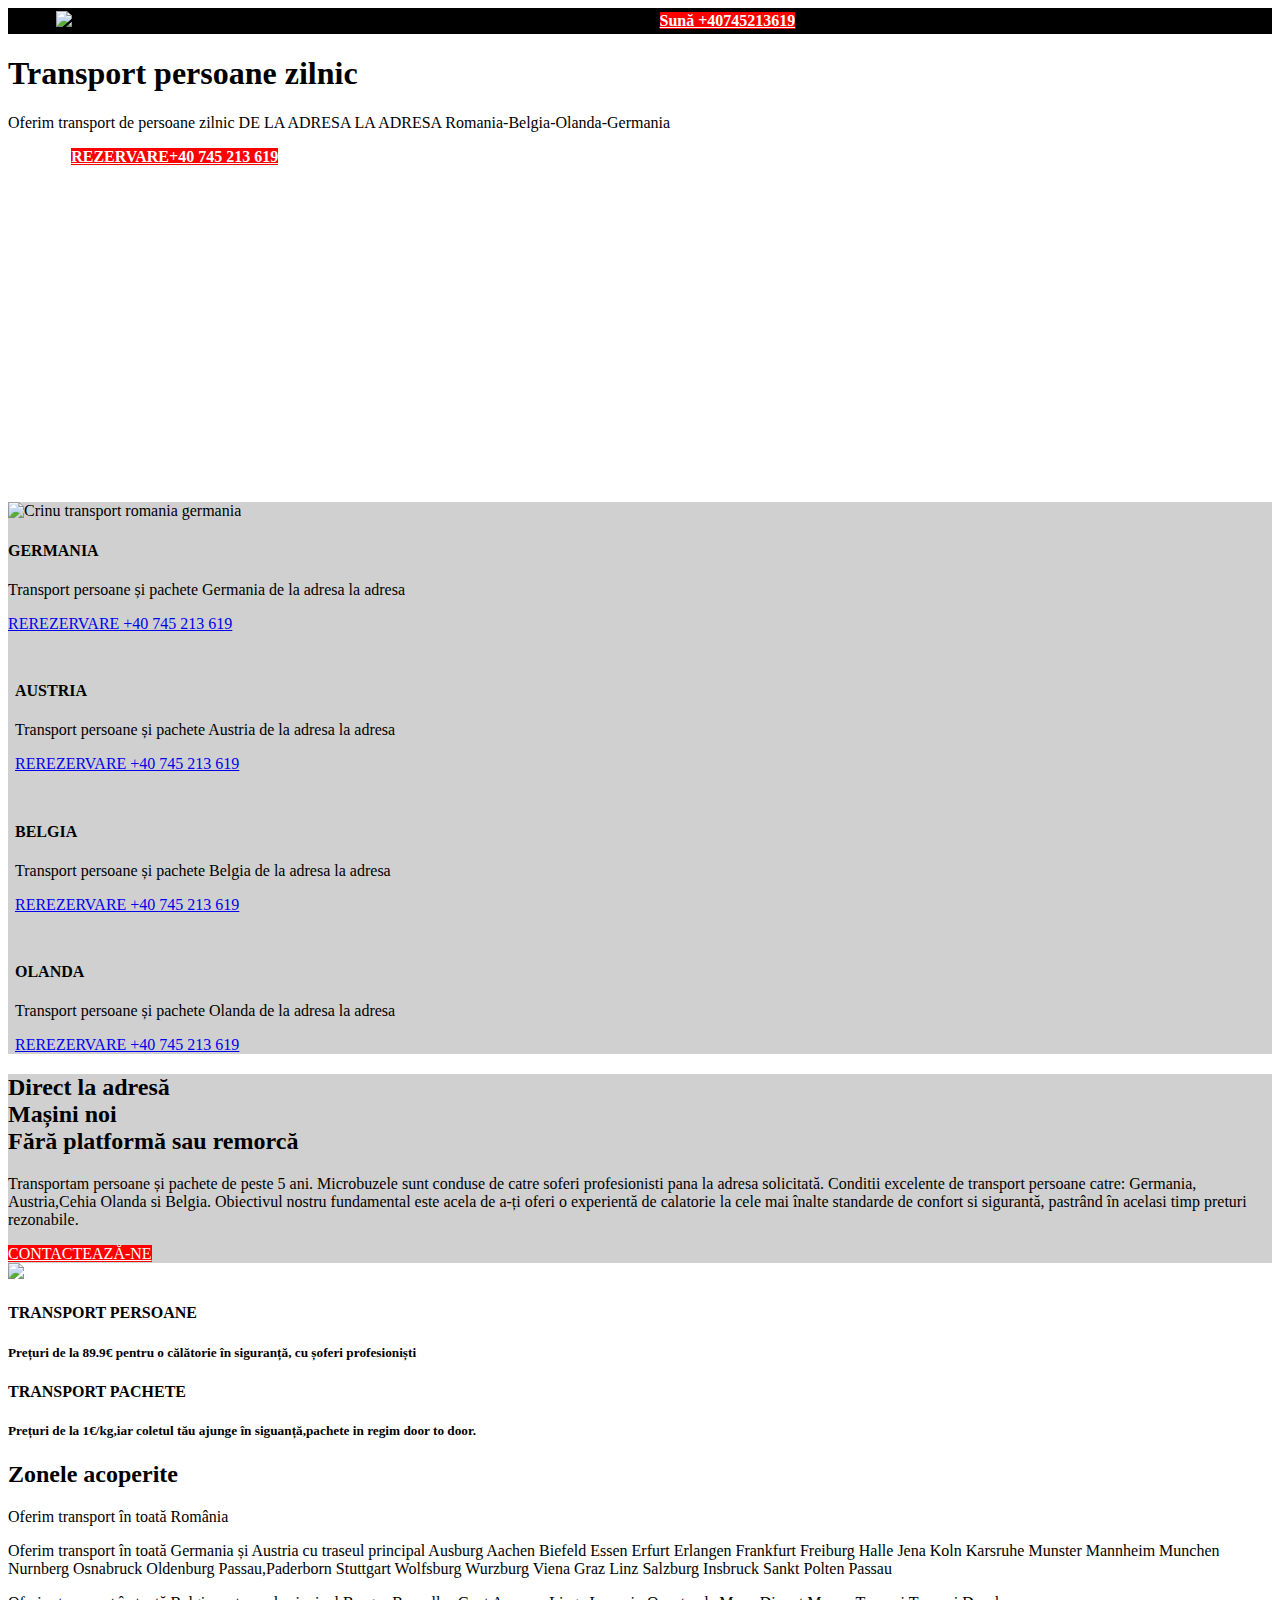
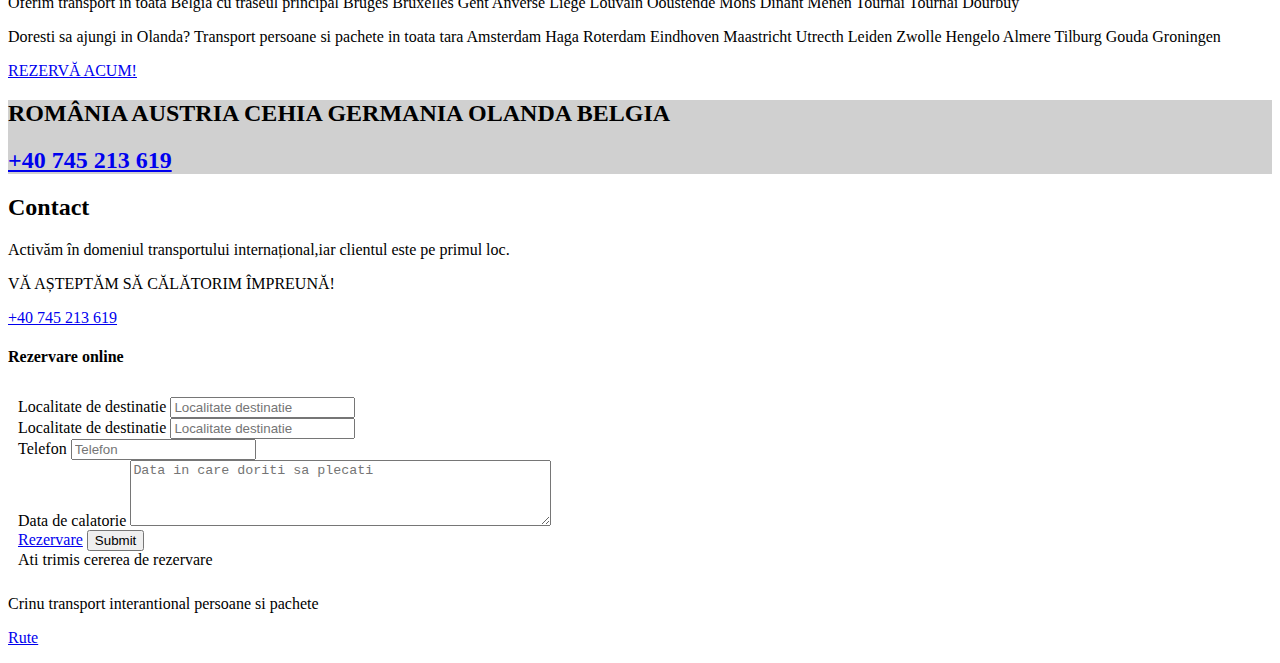
==== commit 4d5113f0: "Update index.html" ====
--- a/index.html
+++ b/index.html
@@ -6,7 +6,7 @@
  <!-- SEO Meta Tags -->
     <meta name="description" content="Crinu transport persoane si pachete ">
     <meta name="application-name" content="Crinu transport">
-    <meta name="keywords" content="Crinu transport,transport persoane pachete,transport persoane,transport romania germania,transport pachete germania,transport persoane olanda,transport persoane belgia,transport de la adresa la adresa,transport romania olanda,transport romania belgia"> 
+    <meta name="keywords" content="Crinu transport,transport persoane Drobeta Germania,transport persoane pachete,transport persoane,transport romania germania,transport pachete germania,transport persoane olanda,transport persoane belgia,transport de la adresa la adresa,transport romania olanda,transport romania belgia"> 
     <meta name="creator" content="Crinu transport"
 
     <!-- OG Meta Tags to improve the way the post looks when you share the page on LinkedIn, Facebook, Google+ -->
@@ -40,27 +40,25 @@
     <meta property="og:url" content="index.html">
   </head>
   <body data-home-page="index.html" data-home-page-title="Page 2" class="u-body">
-    <header style="background-color:#707070" class="u-clearfix u-header u-header" id="sec-8a18">
+    <header style="background-color:#000" class="u-clearfix u-header u-header" id="sec-8a18">
      <table style="width:100%">
   <tr>
-    <th><img src="images/Logo Crinu transport.png" class="u-logo-image u-logo-image-1"></th>
+    <th><img src="images/Crinu transport persoane Drobeta Turnul Severin.jpeg" class="u-logo-image u-logo-image-1"></th>
     <th ></th>
-    <th><a  style="margin-left:20%;" href="index.html#online" class="u-btn u-button-style u-white u-btn-2">Rezervare online!</a></th>
+    <th><a  style="margin-left: 50px;background-color: red !important;color:white !important" href="tel:+40745213619" class="u-btn u-button-style u-white u-btn-2"> Sună +40745213619</a></th>
   </tr>
 </table>
     </header>
     <section id="carousel_1cd7" class="u-carousel u-slide u-block-7fbd-1" data-u-ride="carousel">
-        <div heigth="" class="u-active u-align-left u-carousel-item u-clearfix u-image u-shading u-section-1-1">
+        <div style="padding-bottom: 200px;" heigth="" class="u-active u-align-left u-carousel-item u-clearfix u-image u-shading u-section-1-1">
           <div style="margin-bottom: 10%;" class="u-clearfix u-sheet u-sheet-1">
-            <h1  class="u-custom-font u-font-montserrat  u-text-1" data-animation-name="fadeIn" data-animation-duration="1000" data-animation-delay="0" data-animation-direction="">Transport persoane  pachete</h1>
-            <p class="u-large-text u-text u-text-variant u-text-2" data-animation-name="fadeIn" data-animation-duration="1000" data-animation-delay="0" data-animation-direction="">Oferim transport de persoane și colete din Belgia-Olanda-Germania-Austria-Cehia
-              . Călătorește rapid și sigur cu preluare direct de la ADRESA la DESTINAȚIA dorita.
-              Călătoria se efectueaza cu MAȘINI NOI 2020-2021.LOCURI 8+1.Oferim condiții optime pentru o călătorie cât mai confortabila, rapidă și în siguranta cu plecări zilnice din orice localitate din România </p>
-              <a style="margin-left: 5%;" href="tel:+40745213619" class="u-btn u-button-style u-white u-btn-2">+40 745 213 619</a>
-          </div>
-        </div>
-    </section>
-    <section style="background-color:	#D0D0D0;" class="u-clearfix u-grey-5 u-section-2" id="sec-35d9">
+            <h1  class="u-custom-font u-font-montserrat  u-text-1" data-animation-name="fadeIn" data-animation-duration="1000" data-animation-delay="0" data-animation-direction="">Transport persoane  zilnic</h1>
+            <p class="u-large-text u-text u-text-variant u-text-2" data-animation-name="fadeIn" data-animation-duration="1000" data-animation-delay="0" data-animation-direction="">Oferim transport de persoane zilnic DE LA ADRESA LA ADRESA Romania-Belgia-Olanda-Germania</p>
+              <a href="tel:+40745213619" style="margin-left: 5%;font-weight: bold;background-color: red !important;color:white !important" ç class="u-btn u-button-style u-white u-btn-2"> REZERVARE+40 745 213 619</a>
+          </div>
+        </div>
+    </section>
+    <section style="background-color:#D0D0D0;" class="u-clearfix u-grey-5 u-section-2" id="sec-35d9">
       <div class="u-expanded-width u-palette-3-base u-shape u-shape-rectangle u-shape-1"></div>
       <div class="u-list u-repeater u-list-1">
         <div class="u-align-center u-container-style u-grey-60 u-list-item u-repeater-item u-list-item-1">
@@ -68,7 +66,7 @@
             <img src="images/Crinu transport germania.png" alt="Crinu transport romania germania" class="u-expanded-width u-image u-image-default u-image-1" data-image-width="626" data-image-height="417">
             <h4 class="u-text u-text-1">GERMANIA</h4>
             <p class="u-text u-text-2">Transport persoane și pachete Germania de la adresa la adresa</p>
-            <a href="rute.html#germania" class="u-active-none u-border-2 u-border-active-grey-15 u-border-hover-grey-15 u-border-white u-btn u-btn-rectangle u-button-style u-hover-none u-none u-text-body-alt-color u-text-hover-grey-25 u-btn-1">Vezi toate rutele</a>
+            <a  href="tel:+40745213619" class="u-active-none u-border-2 u-border-active-grey-15 u-border-hover-grey-15 u-border-white u-btn u-btn-rectangle u-button-style u-hover-none u-none u-text-body-alt-color u-text-hover-grey-25 u-btn-1">REREZERVARE +40 745 213 619</a>
           </div>
         </div>
         <div style="margin-left:7px;margin-top:10px;" class="u-align-center u-container-style u-custom-background u-grey-70 u-list-item u-repeater-item u-video-cover">
@@ -76,7 +74,7 @@
             <img src="images/Crinu transport austria.jpg" alt="" class="u-expanded-width u-image u-image-default u-image-2" data-image-width="1980" data-image-height="1320">
             <h4 class="u-text u-text-3">AUSTRIA</h4>
             <p class="u-text u-text-4">Transport persoane și pachete Austria de la adresa la adresa</p>
-            <a href="rute.html#austria" class="u-active-none u-border-2 u-border-active-grey-15 u-border-hover-grey-15 u-border-white u-btn u-btn-rectangle u-button-style u-hover-none u-none u-text-body-alt-color u-text-hover-grey-25 u-btn-1">Vezi toate rutele</a>
+              <a  href="tel:+40745213619" class="u-active-none u-border-2 u-border-active-grey-15 u-border-hover-grey-15 u-border-white u-btn u-btn-rectangle u-button-style u-hover-none u-none u-text-body-alt-color u-text-hover-grey-25 u-btn-1">REREZERVARE +40 745 213 619</a>
           </div>
         </div>
         <div style="margin-left:7px;margin-top:10px;" class="u-align-center u-container-style u-custom-background u-grey-75 u-list-item u-repeater-item u-video-cover">
@@ -84,7 +82,7 @@
             <img src="images/Crinu transport Belgia.png" alt="" class="u-expanded-width u-image u-image-default u-image-3" data-image-width="800" data-image-height="931">
             <h4 class="u-text u-text-5">BELGIA</h4>
             <p class="u-text u-text-6">Transport persoane și pachete Belgia de la adresa la adresa</p>
-             <a href="rute.html#belgia" class="u-active-none u-border-2 u-border-active-grey-15 u-border-hover-grey-15 u-border-white u-btn u-btn-rectangle u-button-style u-hover-none u-none u-text-body-alt-color u-text-hover-grey-25 u-btn-1">Vezi toate rutele</a>
+            <a  href="tel:+40745213619" class="u-active-none u-border-2 u-border-active-grey-15 u-border-hover-grey-15 u-border-white u-btn u-btn-rectangle u-button-style u-hover-none u-none u-text-body-alt-color u-text-hover-grey-25 u-btn-1">REREZERVARE +40 745 213 619</a>
           </div>
         </div>
         <div style="margin-left:7px;margin-top:10px;"  class="u-align-center u-container-style u-custom-background u-grey-80 u-list-item u-repeater-item u-video-cover">
@@ -92,7 +90,7 @@
             <img src="images/Crinu transport olanda.webp" alt="" class="u-expanded-width u-image u-image-default u-image-4" data-image-width="626" data-image-height="417">
             <h4 class="u-text u-text-7">OLANDA</h4>
             <p class="u-text u-text-8">Transport persoane și pachete Olanda de la adresa la adresa</p>
-             <a href="rute.html#olanda" class="u-active-none u-border-2 u-border-active-grey-15 u-border-hover-grey-15 u-border-white u-btn u-btn-rectangle u-button-style u-hover-none u-none u-text-body-alt-color u-text-hover-grey-25 u-btn-1">Vezi toate rutele</a>
+            <a  href="tel:+40745213619" class="u-active-none u-border-2 u-border-active-grey-15 u-border-hover-grey-15 u-border-white u-btn u-btn-rectangle u-button-style u-hover-none u-none u-text-body-alt-color u-text-hover-grey-25 u-btn-1">REREZERVARE +40 745 213 619</a>
           </div>
         </div>
       </div>
@@ -116,7 +114,7 @@
                   </div>
                   <p class="u-text u-text-3">Transportam persoane și pachete de peste 5 ani. Microbuzele sunt conduse de catre soferi profesionisti pana la adresa solicitată.
                     Conditii excelente de transport persoane catre: Germania, Austria,Cehia Olanda si Belgia. Obiectivul nostru fundamental este acela de a-ți oferi o experientă de calatorie la cele mai înalte standarde de confort si sigurantă, pastrând în acelasi timp preturi rezonabile.</p>
-                    <a  href="tel:+40745213619" class="u-btn u-button-style u-white u-btn-2">CONTACTEAZĂ-NE </a>
+                    <a  href="tel:+40745213619" style="background-color: red !important;color:white !important" class="u-btn u-button-style u-white u-btn-2">CONTACTEAZĂ-NE </a>
                 </div>
               </div>
             </div>
@@ -305,6 +303,7 @@
                         <a href="#" class="u-btn u-btn-submit u-button-style u-white u-btn-3">Rezervare</a>
                         <input type="submit"  class="u-form-control-hidden">
                       </div>
+                      <div class="u-form-send-error u-form-send-message"> Ati trimis cererea de rezervare </div>
                     </form>
                   </div>
                 </div>
@@ -326,8 +325,8 @@
 <script type="text/javascript">
     (function () {
         var options = {
-            facebook: "101837268007174", // Facebook page ID
-            call_to_action: "Rezervă!", // Call to action
+            call: "+40760724751", // Facebook page ID
+            call_to_action: "Telefon", // Call to action
             position: "right", // Position may be 'right' or 'left'
         };
         var proto = document.location.protocol, host = "getbutton.io", url = proto + "//static." + host;
@@ -341,7 +340,7 @@
     (function () {
         var options = {
             whatsapp: "+40745213619", // WhatsApp number
-            call_to_action: "Mesaj!", // Call to action
+            call_to_action: "WhatsApp", // Call to action
             position: "left", // Position may be 'right' or 'left'
         };
         var proto = document.location.protocol, host = "getbutton.io", url = proto + "//static." + host;
@@ -352,4 +351,4 @@
 </script>
 <!-- /GetButton.io widget -->
 <!-- /GetButton.io widget -->
-</html>+</html>
